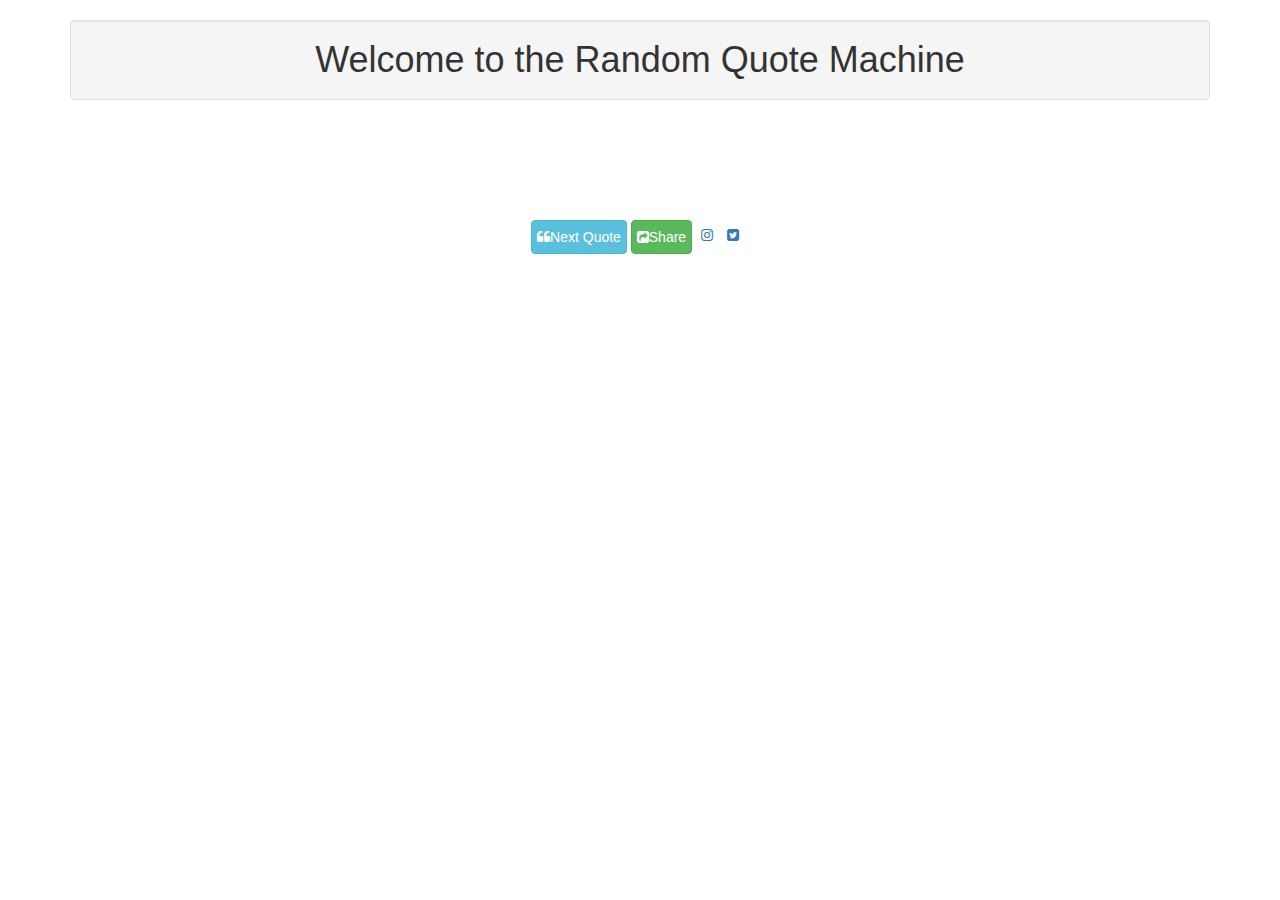
==== RandomQuote/index.html @ 4f85f470 "Rename index.html to RandomQuote/index.html" ====
<html>
    <head>
        <title>Random quotes</title>
        <meta name="viewport" content="width=device-width, initial-scale=1">
        <link rel="stylesheet" href="https://maxcdn.bootstrapcdn.com/bootstrap/3.3.7/css/bootstrap.min.css">
        <script src="https://ajax.googleapis.com/ajax/libs/jquery/3.3.1/jquery.min.js"></script>
        <script src="https://maxcdn.bootstrapcdn.com/bootstrap/3.3.7/js/bootstrap.min.js"></script>
        <link rel="stylesheet" href="https://cdnjs.cloudflare.com/ajax/libs/font-awesome/4.7.0/css/font-awesome.min.css">
        <link rel="stylesheet" href="style.css">
    </head>
    <body class="Welcome">
        <div class="container">
            <center><h1 class="well">Welcome to the Random Quote Machine</h1></center>
            <br>
            <center>
                <div class="card">
                    <br><br>
                    <div class="text">
                    <h1 id="quote" class="quote"></h1>
                    <h1 id="author" class="author"></h1>
                    </div>
                </div>
            </center>
            <br>
            <center><ul class="list-inline" id="font">
                <li class="btn btn-info" id="get-quote"><i class="fa fa-quote-left"></i>Next Quote</li>
                <li class="btn btn-success share-quote" id="share-quote"><i class="fa fa-share-square"></i>Share</li>
                <li><a href="https://instagram.com/andymaker156"><i class="fa fa-instagram"></i></a></li>
                <li><a href="https://twitter.com/andymaker156"><i class="fa fa-twitter-square"></i></a></li>
            </ul>
            </center>
            <script src="random.js"></script>
        </div>
    </body>
</html>
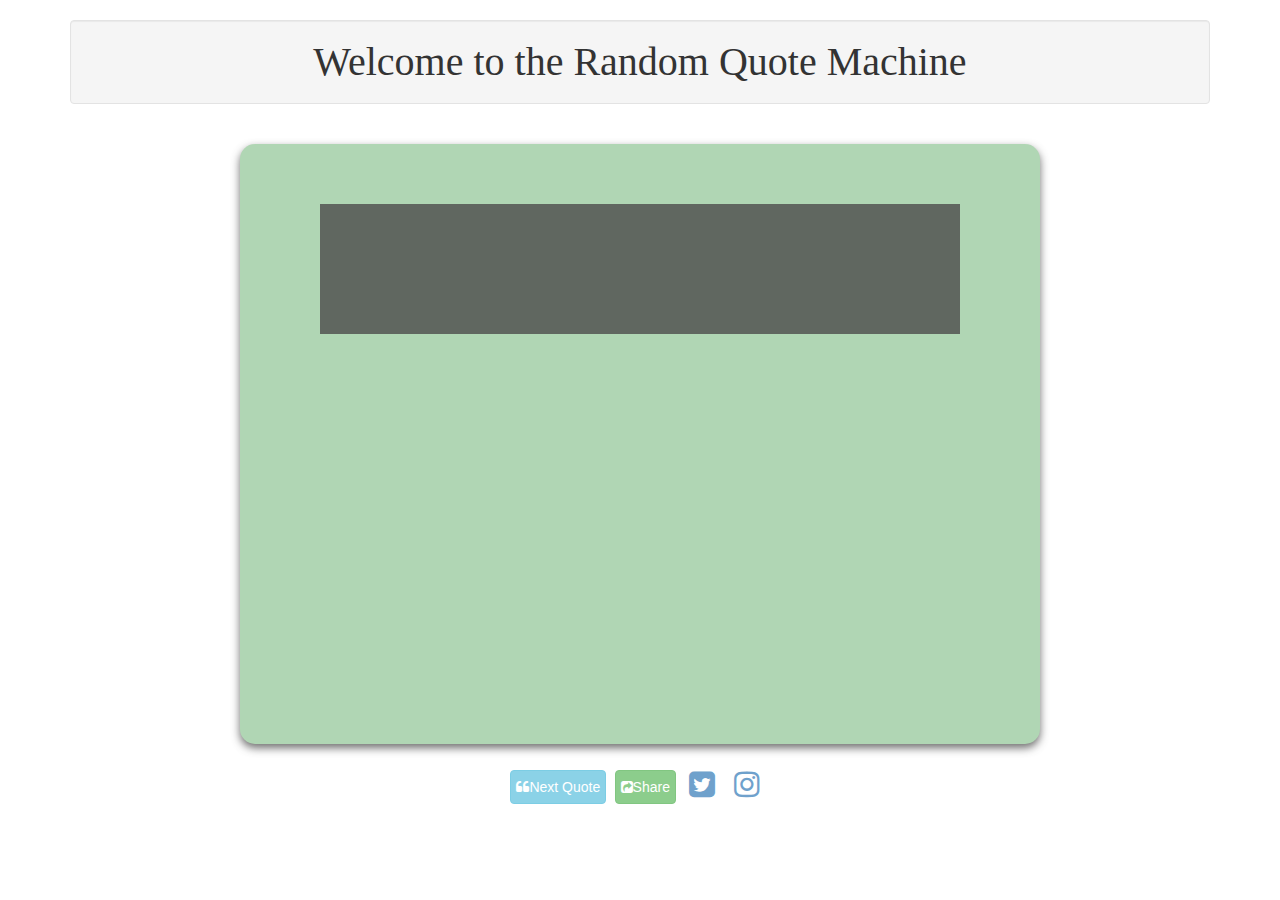
==== commit b4dcef5a: "Update index.html" ====
--- a/RandomQuote/index.html
+++ b/RandomQuote/index.html
@@ -25,8 +25,9 @@
             <center><ul class="list-inline" id="font">
                 <li class="btn btn-info" id="get-quote"><i class="fa fa-quote-left"></i>Next Quote</li>
                 <li class="btn btn-success share-quote" id="share-quote"><i class="fa fa-share-square"></i>Share</li>
+                <li><a href="https://twitter.com/andymaker156"><i class="fa fa-twitter-square"></i></a></li>
                 <li><a href="https://instagram.com/andymaker156"><i class="fa fa-instagram"></i></a></li>
-                <li><a href="https://twitter.com/andymaker156"><i class="fa fa-twitter-square"></i></a></li>
+
             </ul>
             </center>
             <script src="random.js"></script>
--- a/RandomQuote/style.css
+++ b/RandomQuote/style.css
@@ -0,0 +1,48 @@
+.well{
+    font-family:Monotype Corsiva;
+    font-size:40px;
+    text-align:center;
+    vertical-align: middle;
+}
+
+.card{
+    box-shadow:0 4px 8px;
+    translation:0.3s;
+    width:800px;
+    height:600px;
+    background-color:#90C695;
+    opacity:0.7;
+    text-align:center;
+    vertical-align: middle;
+    border-radius:15px;
+    position: relative;
+    display: inline-block;
+}
+.card .text{
+    position: absolute;
+    z-index: 999;
+    margin: 0 auto;
+    left: 0;
+    right: 0;
+    text-align: center;
+    top: 10%; /* Adjust this value to move the positioned div up and down */
+    background: rgba(0, 0, 0, 0.8);
+    font-family: Arial,sans-serif;
+    color: #fff;
+    width: 80%; /* Set the width of the positioned div */
+}
+.card:hover{
+  box-shadow:0 8px 16px ;
+}
+#font{
+  font-size:30px;
+  opacity:0.7;
+}
+.fa:hover{
+  opacity:1.0;
+}
+.quote,.author{
+  padding:20px;
+  font-family:Monotype Corsiva;
+  font-size:36px;
+}
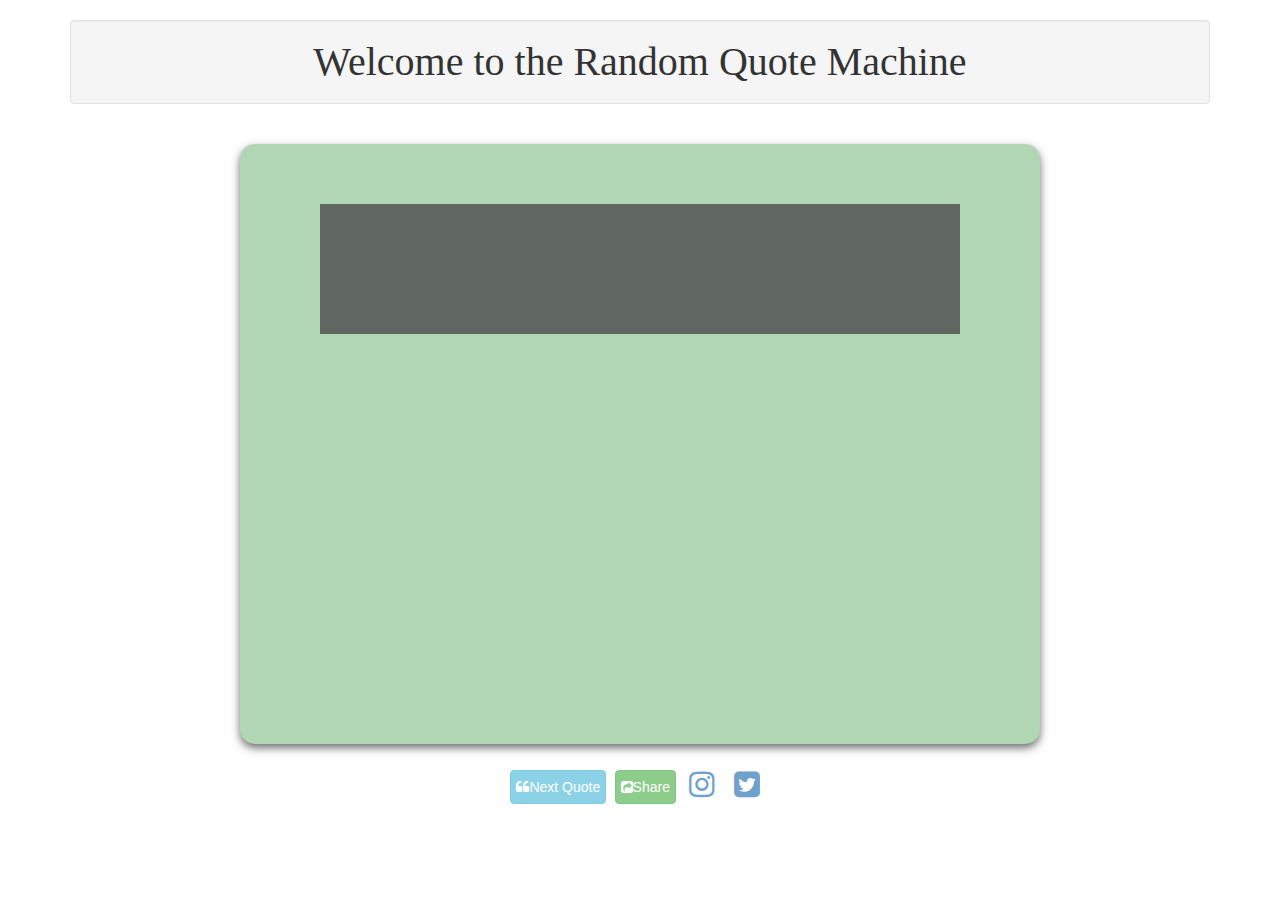
==== commit 2c68cbf6: "add soduko" ====
--- a/RandomQuote/index.html
+++ b/RandomQuote/index.html
@@ -25,9 +25,8 @@
             <center><ul class="list-inline" id="font">
                 <li class="btn btn-info" id="get-quote"><i class="fa fa-quote-left"></i>Next Quote</li>
                 <li class="btn btn-success share-quote" id="share-quote"><i class="fa fa-share-square"></i>Share</li>
+                <li><a href="https://instagram.com/andymaker156"><i class="fa fa-instagram"></i></a></li>
                 <li><a href="https://twitter.com/andymaker156"><i class="fa fa-twitter-square"></i></a></li>
-                <li><a href="https://instagram.com/andymaker156"><i class="fa fa-instagram"></i></a></li>
-
             </ul>
             </center>
             <script src="random.js"></script>
--- a/RandomQuote/style.css
+++ b/RandomQuote/style.css
@@ -1,3 +1,4 @@
+
 .well{
     font-family:Monotype Corsiva;
     font-size:40px;
@@ -6,24 +7,24 @@
 }
 
 .card{
-    box-shadow:0 4px 8px;
-    translation:0.3s;
-    width:800px;
-    height:600px;
-    background-color:#90C695;
-    opacity:0.7;
-    text-align:center;
-    vertical-align: middle;
-    border-radius:15px;
-    position: relative;
-    display: inline-block;
+  box-shadow:0 4px 8px;
+  translation:0.3s;
+  width:800px;
+  height:600px;
+  background-color:#90C695;
+  opacity:0.7;
+  text-align:center;
+  vertical-align: middle;
+  border-radius:15px;
+  position: relative;
+  display: inline-block;
 }
 .card .text{
     position: absolute;
     z-index: 999;
     margin: 0 auto;
     left: 0;
-    right: 0;
+    right: 0;        
     text-align: center;
     top: 10%; /* Adjust this value to move the positioned div up and down */
     background: rgba(0, 0, 0, 0.8);
@@ -32,17 +33,17 @@
     width: 80%; /* Set the width of the positioned div */
 }
 .card:hover{
-  box-shadow:0 8px 16px ;
+box-shadow:0 8px 16px ;
 }
 #font{
-  font-size:30px;
-  opacity:0.7;
+font-size:30px;
+opacity:0.7;
 }
 .fa:hover{
-  opacity:1.0;
+opacity:1.0;
 }
 .quote,.author{
-  padding:20px;
-  font-family:Monotype Corsiva;
-  font-size:36px;
+padding:20px;
+font-family:Monotype Corsiva;
+font-size:36px;
 }
